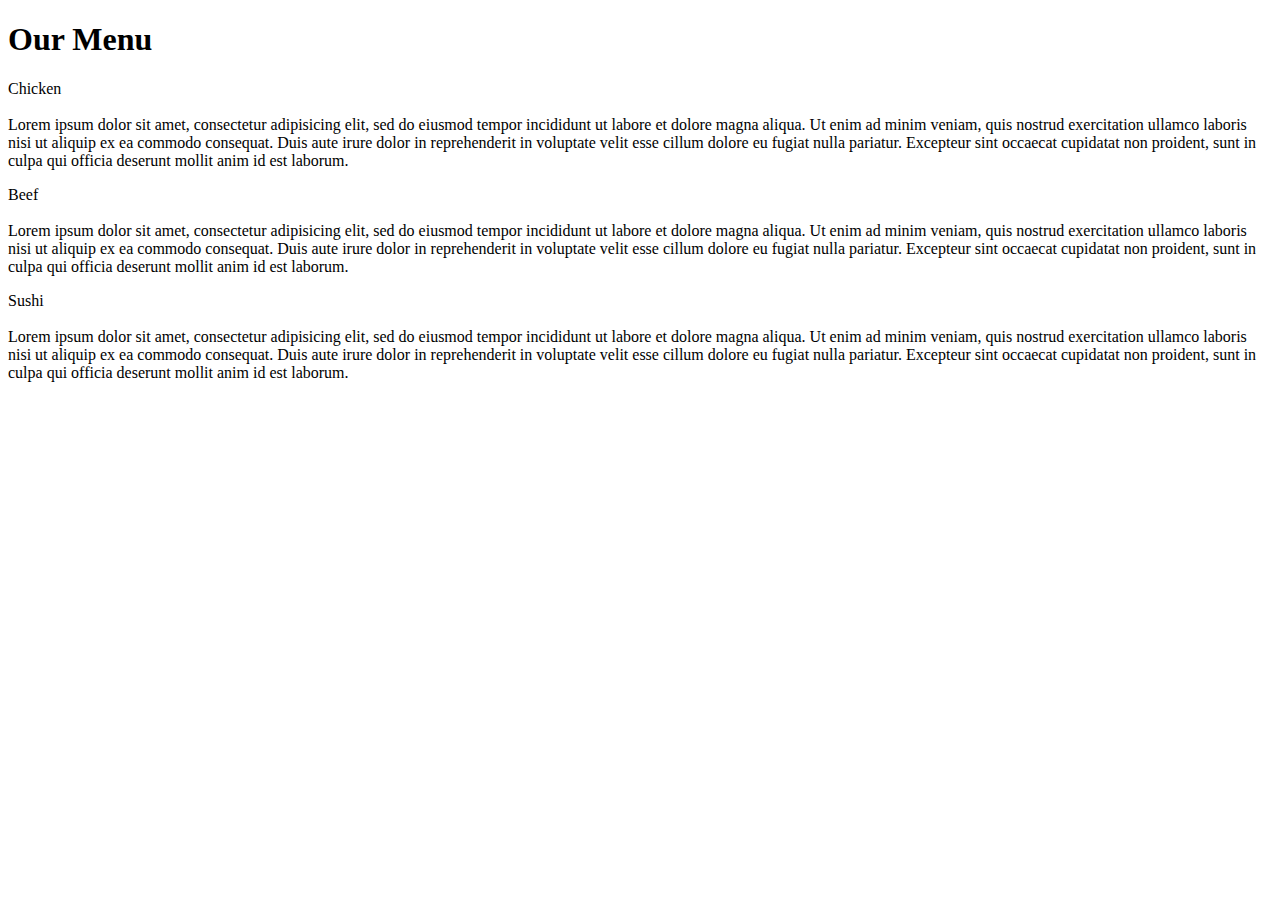
==== mod2_solution/index.html @ 9fb4f766 "1.0 page" ====
<!DOCTYPE html>
<html>
<head>
	<meta charset="utf-8">
	<meta name="viewport" content="width=device-width, initial-scale=1">
	<title>Our Menu</title>
	<link rel="stylesheet" href="./CSS/mod2_solution_style.CSS">
</head>
<body>
	<h1>Our Menu</h1>
	<div class="row">
		<div class="col-lg-4 col-md-6 col-sm-12"><p><span>Chicken</span><br></br>Lorem ipsum dolor sit amet, consectetur adipisicing elit, sed do eiusmod
		tempor incididunt ut labore et dolore magna aliqua. Ut enim ad minim veniam,
		quis nostrud exercitation ullamco laboris nisi ut aliquip ex ea commodo
		consequat. Duis aute irure dolor in reprehenderit in voluptate velit esse
		cillum dolore eu fugiat nulla pariatur. Excepteur sint occaecat cupidatat non
		proident, sunt in culpa qui officia deserunt mollit anim id est laborum.</p></div>
		<div class="col-lg-4 col-md-6 col-sm-12"><p><span>Beef</span><br></br>Lorem ipsum dolor sit amet, consectetur adipisicing elit, sed do eiusmod
		tempor incididunt ut labore et dolore magna aliqua. Ut enim ad minim veniam,
		quis nostrud exercitation ullamco laboris nisi ut aliquip ex ea commodo
		consequat. Duis aute irure dolor in reprehenderit in voluptate velit esse
		cillum dolore eu fugiat nulla pariatur. Excepteur sint occaecat cupidatat non
		proident, sunt in culpa qui officia deserunt mollit anim id est laborum.</p></div>
		<div class="col-lg-4 col-md-12 col-sm-12"><p><span>Sushi</span><br></br>Lorem ipsum dolor sit amet, consectetur adipisicing elit, sed do eiusmod
		tempor incididunt ut labore et dolore magna aliqua. Ut enim ad minim veniam,
		quis nostrud exercitation ullamco laboris nisi ut aliquip ex ea commodo
		consequat. Duis aute irure dolor in reprehenderit in voluptate velit esse
		cillum dolore eu fugiat nulla pariatur. Excepteur sint occaecat cupidatat non
		proident, sunt in culpa qui officia deserunt mollit anim id est laborum.</p></div>

	</div>
</body>
</html>
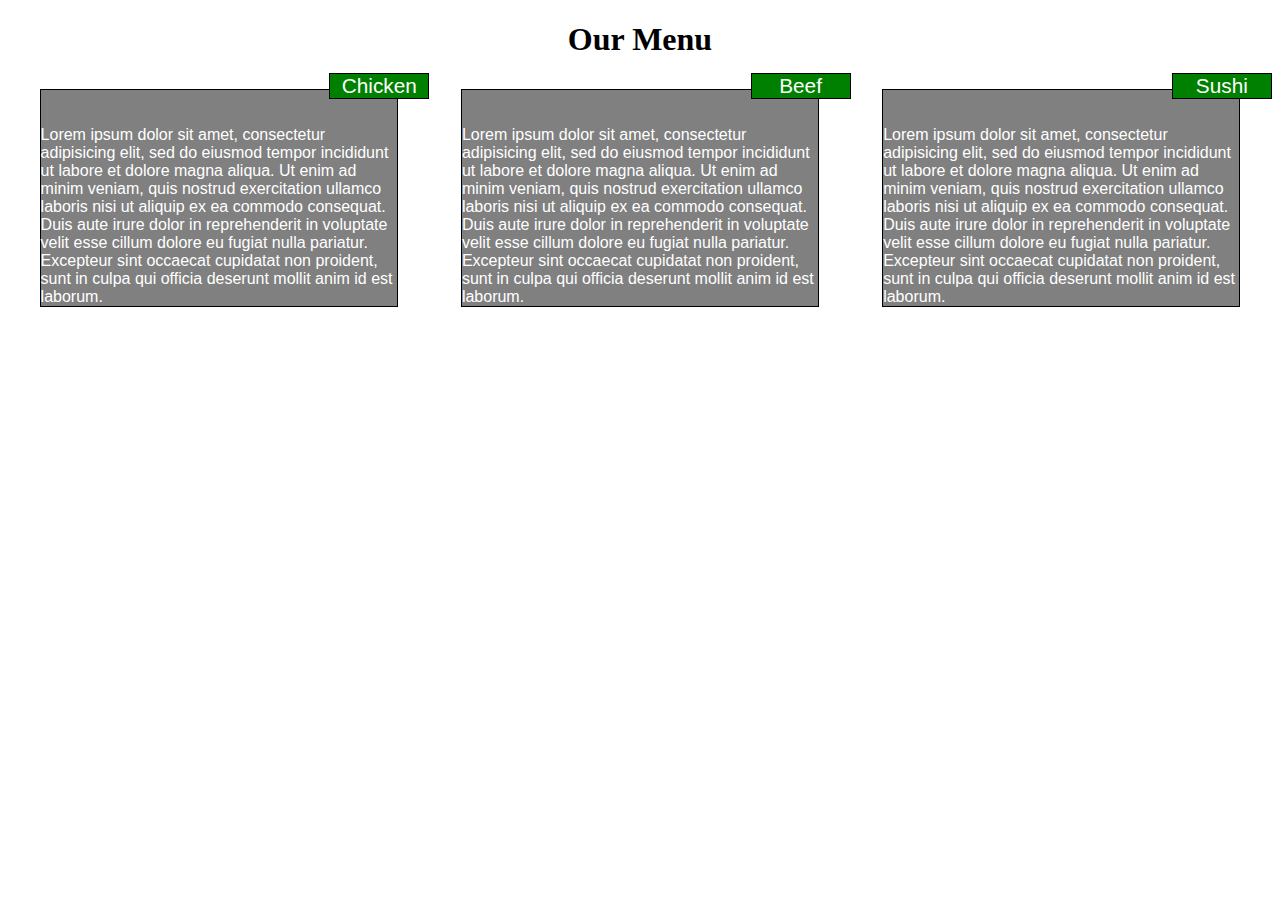
==== commit 44002886: "Update index.html" ====
--- a/mod2_solution/index.html
+++ b/mod2_solution/index.html
@@ -4,7 +4,7 @@
 	<meta charset="utf-8">
 	<meta name="viewport" content="width=device-width, initial-scale=1">
 	<title>Our Menu</title>
-	<link rel="stylesheet" href="./CSS/mod2_solution_style.CSS">
+	<link rel="stylesheet" type="text/css" href="/mod2_solution/css/mod2_solution_style.css">
 </head>
 <body>
 	<h1>Our Menu</h1>
@@ -30,4 +30,4 @@
 
 	</div>
 </body>
-</html>+</html>
--- a/mod2_solution/css/mod2_solution_style.css
+++ b/mod2_solution/css/mod2_solution_style.css
@@ -0,0 +1,171 @@
+* {
+  box-sizing: border-box;
+}
+h1 {
+  margin-bottom: 15px;
+  text-align: center;
+}
+
+span{
+  background-color: green;
+  width: 100px;
+  border: 1px solid black;
+  text-align: center;
+  position: absolute;
+  top:0px;
+  right:0px;
+  font-size: 130%;
+}
+
+p{
+  width: 85%;
+  border: 1px solid black;
+  background-color: grey;
+  margin-right: auto;
+  margin-left: auto;
+  margin-bottom: 30px;
+  font-family: sans-serif;
+  color: white;
+}
+
+
+/* Simple Responsive Framework. */
+.row {
+  width: 100%;
+}
+
+
+
+
+/* Desktop view */
+@media(min-width: 992px){
+    .col-lg-1, .col-lg-2, .col-lg-3, .col-lg-4, .col-lg-5, .col-lg-6, .col-lg-7, .col-lg-8, .col-lg-9, .col-lg-10, .col-lg-11, .col-lg-12{
+    float: left;
+    position: relative;
+  }
+  .col-lg-1 {
+    width: 8.33%;
+  }
+  .col-lg-2 {
+    width: 16.66%;
+  }
+  .col-lg-3 {
+    width: 25%;
+  }
+  .col-lg-4 {
+    width: 33.33%;
+  }
+  .col-lg-5 {
+    width: 41.66%;
+  }
+  .col-lg-6 {
+    width: 50%;
+  }
+  .col-lg-7 {
+    width: 58.33%;
+  }
+  .col-lg-8 {
+    width: 66.66%;
+  }
+  .col-lg-9 {
+    width: 74.99%;
+  }
+  .col-lg-10 {
+    width: 83.33%;
+  }
+  .col-lg-11 {
+    width: 91.66%;
+  }
+  .col-lg-12 {
+    width: 100%;
+  }
+}
+
+/*Tablet view*/
+@media(min-width: 768px) and (max-width: 991px){
+  .col-md-1, .col-md-2, .col-md-3, .col-md-4, .col-md-5, .col-md-6, .col-md-7, .col-md-8, .col-md-9, .col-md-10, .col-md-11, .col-md-12 {
+    float: left;
+    position: relative;
+  }
+  .col-md-1 {
+    width: 8.33%;
+  }
+  .col-md-2 {
+    width: 16.66%;
+  }
+  .col-md-3 {
+    width: 25%;
+  }
+  .col-md-4 {
+    width: 33.33%;
+  }
+  .col-md-5 {
+    width: 41.66%;
+  }
+  .col-md-6 {
+    width: 50%;
+  }
+  .col-md-7 {
+    width: 58.33%;
+  }
+  .col-md-8 {
+    width: 66.66%;
+  }
+  .col-md-9 {
+    width: 74.99%;
+  }
+  .col-md-10 {
+    width: 83.33%;
+  }
+  .col-md-11 {
+    width: 91.66%;
+  }
+  .col-md-12 {
+    width: 100%;
+  }
+}
+
+/*Mobile view*/
+@media(max-width: 767px){
+    .col-sm-1, .col-sm-2, .col-sm-3, .col-sm-4, .col-sm-5, .col-sm-6, .col-sm-7, .col-sm-8, .col-sm-9, .col-sm-10, .col-sm-11, .col-sm-12{
+    float: left;
+    position: relative;
+  }
+  .col-sm-1 {
+    width: 8.33%;
+  }
+  .col-sm-2 {
+    width: 16.66%;
+  }
+  .col-sm-3 {
+    width: 25%;
+  }
+  .col-sm-4 {
+    width: 33.33%;
+  }
+  .col-sm-5 {
+    width: 41.66%;
+  }
+  .col-sm-6 {
+    width: 50%;
+  }
+  .col-sm-7 {
+    width: 58.33%;
+  }
+  .col-sm-8 {
+    width: 66.66%;
+  }
+  .col-sm-9 {
+    width: 74.99%;
+  }
+  .col-sm-10 {
+    width: 83.33%;
+  }
+  .col-sm-11 {
+    width: 91.66%;
+  }
+  .col-sm-12 {
+    width: 100%;
+  }
+}
+}